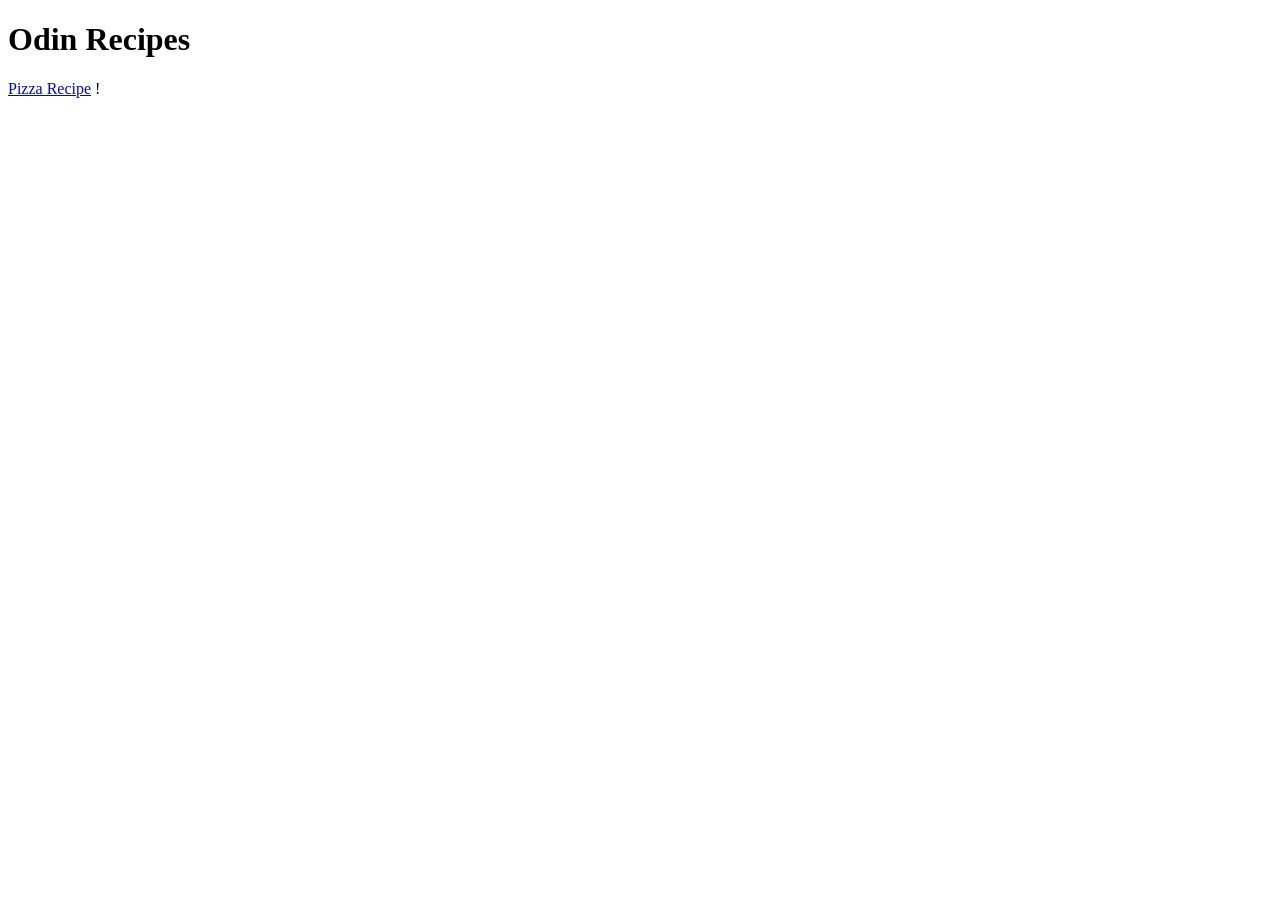
==== index.html @ 4e7184a3 "feat: Create first recipe" ====
<!DOCTYPE html>
<html lang="en">
    <head>
        <meta charset="UTF-8">
        <title>Odin Recipes</title>
    </head>
    <body>
        <h1>Odin Recipes</h1>
        <a href="recipes/pizza.html">Pizza Recipe</a>
    </body>
</html>

!
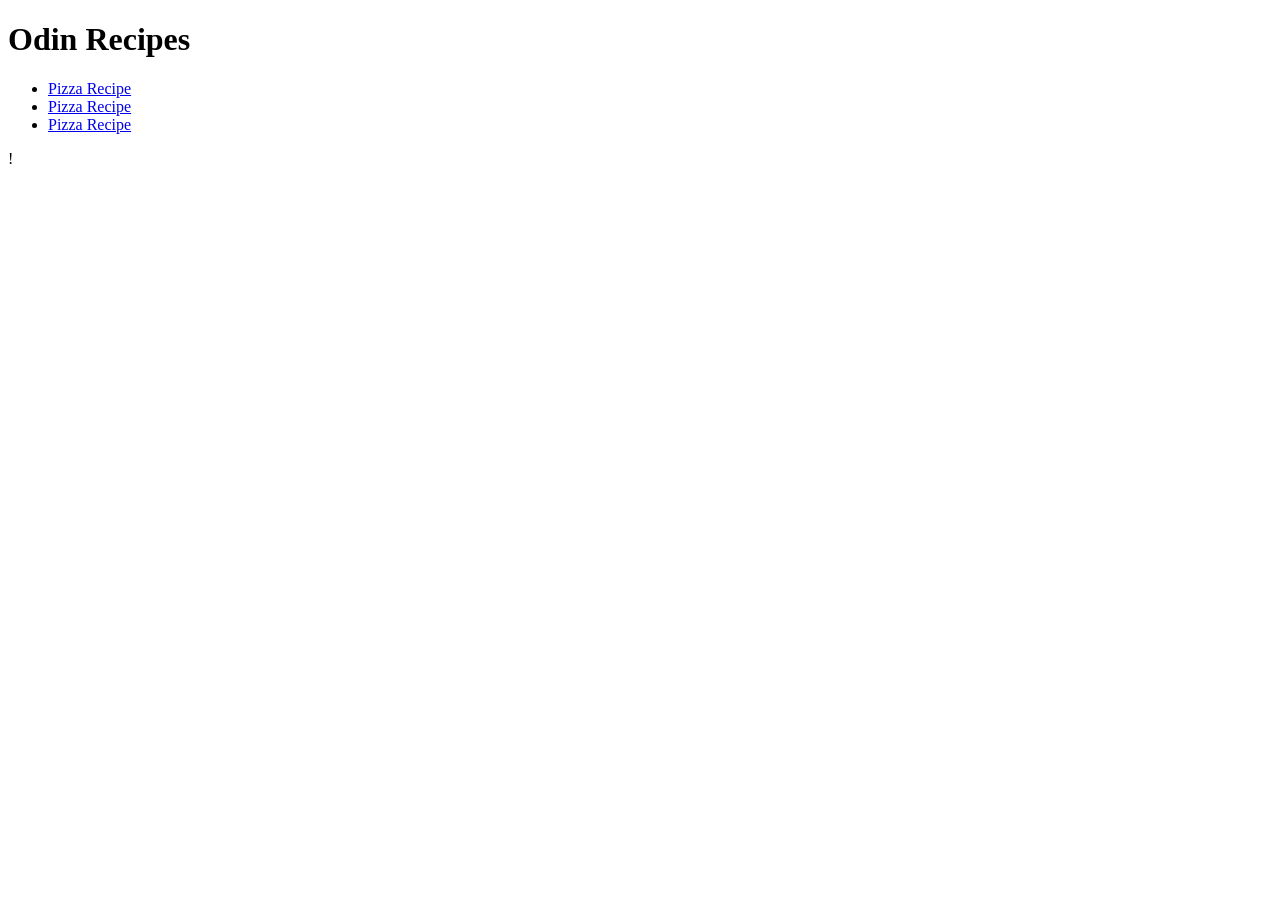
==== commit 3eb699b0: "feat: Add more recipes" ====
--- a/index.html
+++ b/index.html
@@ -6,7 +6,11 @@
     </head>
     <body>
         <h1>Odin Recipes</h1>
-        <a href="recipes/pizza.html">Pizza Recipe</a>
+        <ul>
+            <li><a href="recipes/pizza.html">Pizza Recipe</a></li>
+            <li><a href="recipes/tacos.html">Pizza Recipe</a></li>
+            <li><a href="recipes/pasta.html">Pizza Recipe</a></li>
+        </ul>
     </body>
 </html>
 
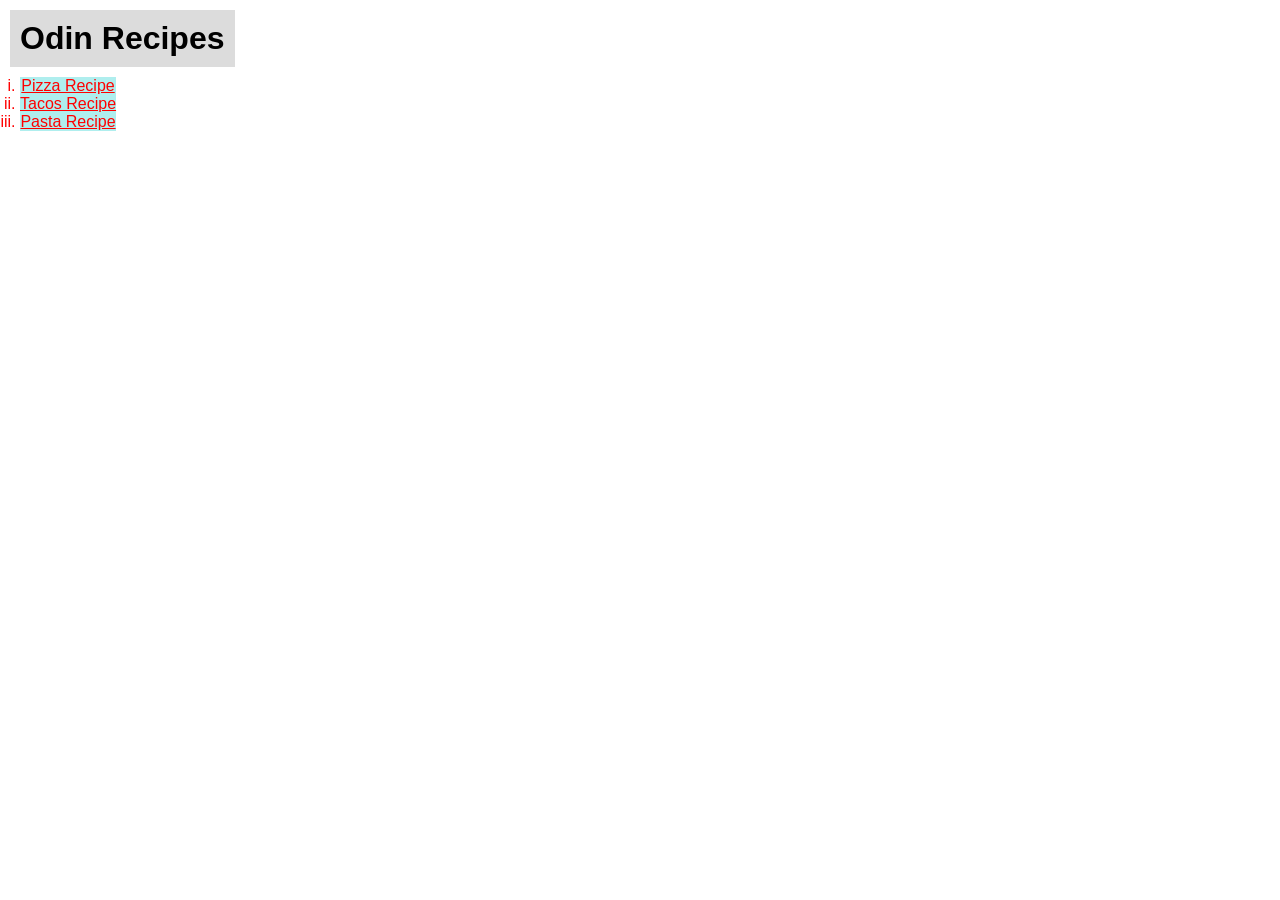
==== commit fba23b2a: "feat: Add basic styles to recipe page" ====
--- a/index.html
+++ b/index.html
@@ -2,16 +2,17 @@
 <html lang="en">
     <head>
         <meta charset="UTF-8">
+        <link rel="stylesheet" href="styles.css">
         <title>Odin Recipes</title>
     </head>
     <body>
-        <h1>Odin Recipes</h1>
-        <ul>
-            <li><a href="recipes/pizza.html">Pizza Recipe</a></li>
-            <li><a href="recipes/tacos.html">Pizza Recipe</a></li>
-            <li><a href="recipes/pasta.html">Pizza Recipe</a></li>
-        </ul>
+        <div>
+            <h1>Odin Recipes</h1>
+            <ul>
+                <li><a href="recipes/pizza.html">Pizza Recipe</a></li>
+                <li><a href="recipes/tacos.html">Tacos Recipe</a></li>
+                <li><a href="recipes/pasta.html">Pasta Recipe</a></li>
+            </ul>
+        </div>
     </body>
-</html>
-
-!+</html>
--- a/styles.css
+++ b/styles.css
@@ -0,0 +1,50 @@
+* {
+    box-sizing: content-box;
+    padding: 0;
+    margin: 0;
+    font-family: 'Segoe UI', Tahoma, Geneva, Verdana, sans-serif;
+    text-align: center;
+}
+
+div, ul {
+    width: max-content;
+}
+
+h1 {
+    background-color: gainsboro;
+    padding: 10px;
+    margin: 10px;
+}
+
+ul {
+    margin-left: 20px;
+}
+
+ul > li {
+    background-color: paleturquoise;
+    color: red;
+    list-style-type: lower-roman;
+}
+
+li a {
+    color: red;
+    text-decoration: underline;
+}
+
+.ingredients-list {
+    margin: 10px auto;
+}
+
+.nav-button {
+    background-color: cadetblue;
+    border: 1px solid cadetblue;
+    border-radius: 5px;
+    text-decoration: none;
+    color: white;
+    padding: 5px;
+}
+
+img {
+    border: 1px solid salmon;
+    margin: 20px;
+}
